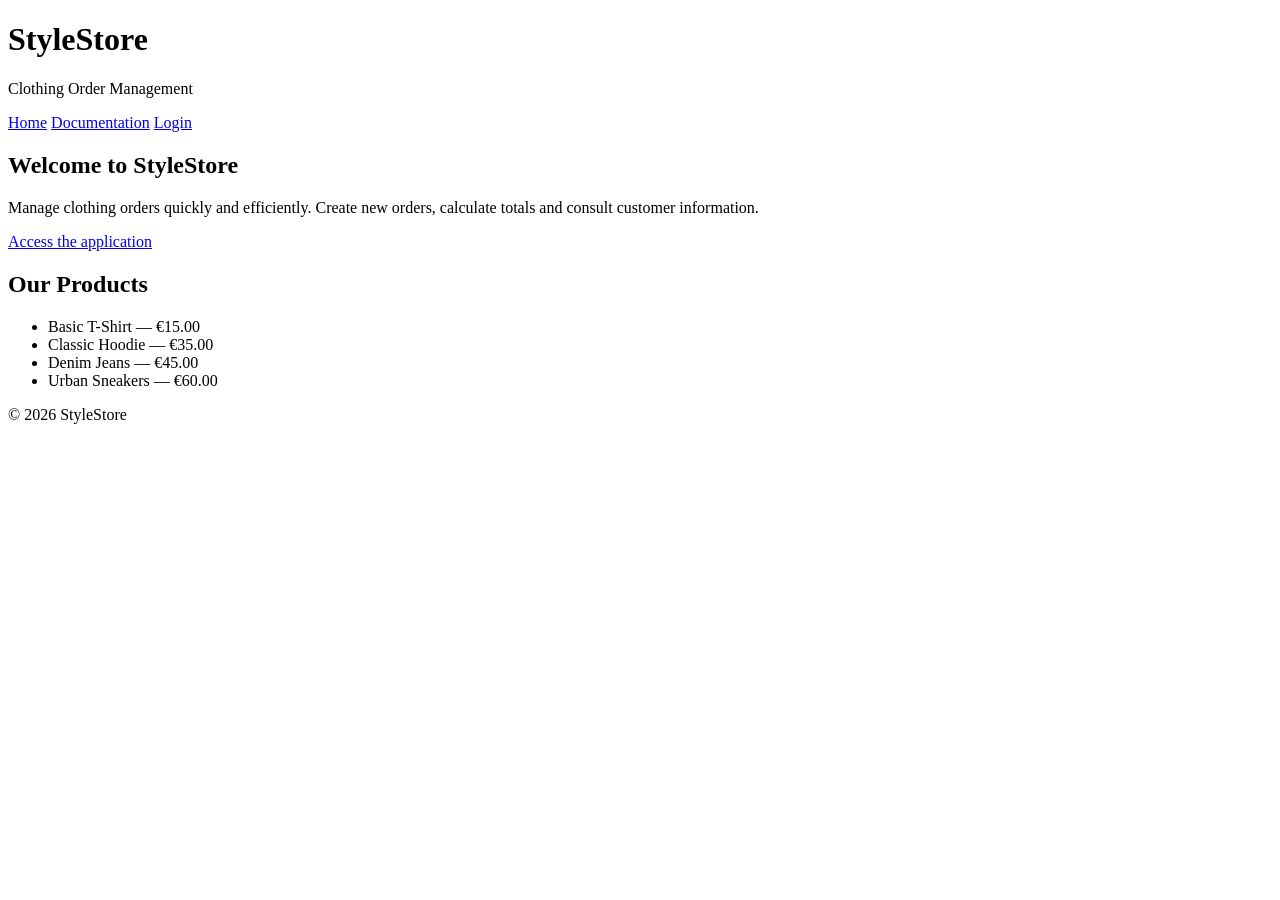
==== application/client/index.html @ 79f74b91 "directories" ====
<!DOCTYPE html>
<html lang="en">
<head>
    <meta charset="UTF-8">
    <meta name="viewport" content="width=device-width, initial-scale=1.0">
    <title>StyleStore | Home</title>
    <link rel="stylesheet" href="css/styles.css">
</head>
<body>
    <header>
        <h1>StyleStore</h1>
        <p>Clothing Order Management</p>
        <nav>
            <a href="index.html">Home</a>
            <a href="documentation.html">Documentation</a>
            <a href="login.html">Login</a>
        </nav>
    </header>

    <main>
        <section>
            <h2>Welcome to StyleStore</h2>
            <p>
                Manage clothing orders quickly and efficiently.
                Create new orders, calculate totals and consult
                customer information.
            </p>
            <a class="button" href="login.html">Access the application</a>
        </section>

        <section>
            <h2>Our Products</h2>
            <ul>
                <li>Basic T-Shirt — €15.00</li>
                <li>Classic Hoodie — €35.00</li>
                <li>Denim Jeans — €45.00</li>
                <li>Urban Sneakers — €60.00</li>
            </ul>
        </section>
    </main>

    <footer>
        <p>&copy; 2026 StyleStore</p>
    </footer>
</body>
</html>
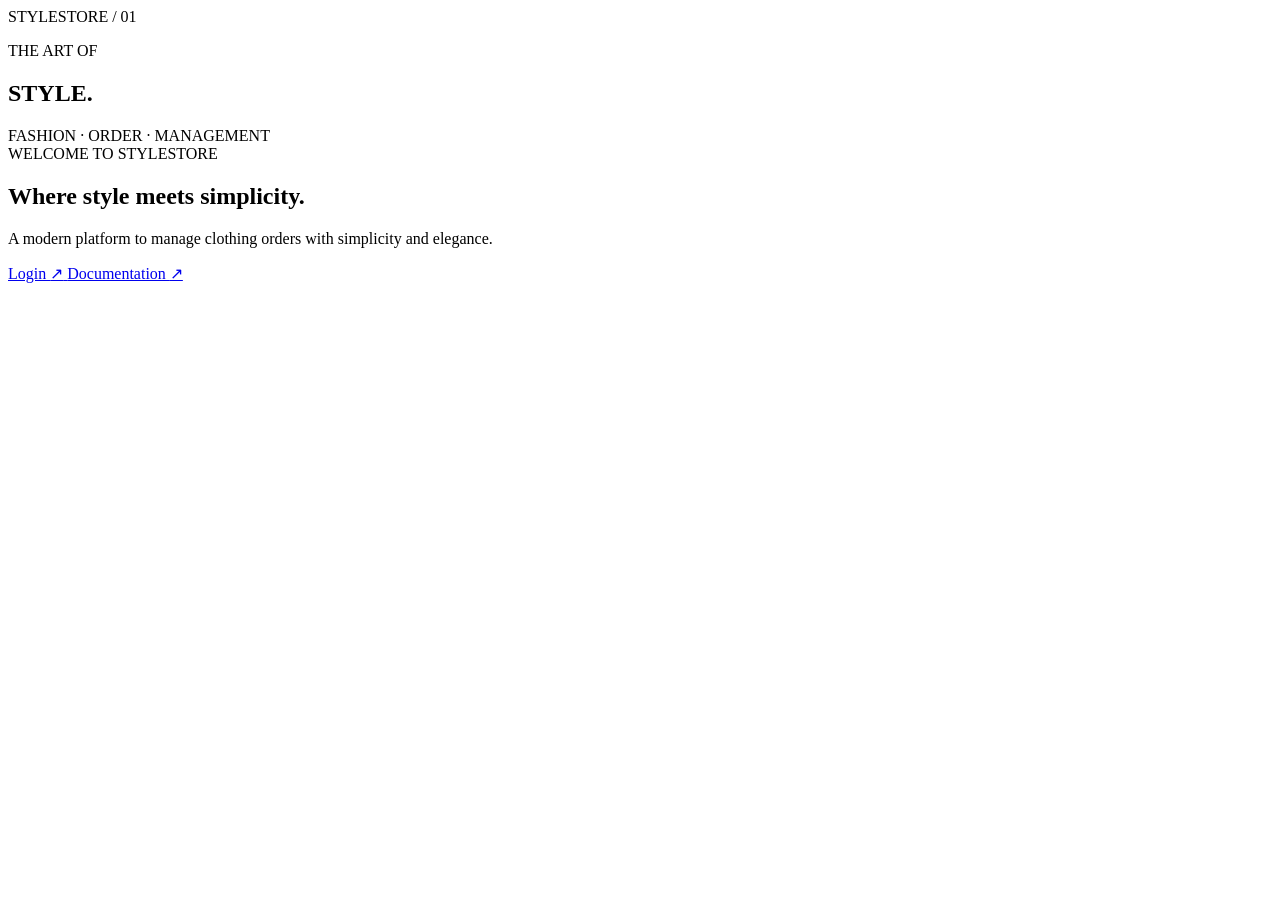
==== commit 8e9c59bf: "add file index, documentation, login" ====
--- a/application/client/index.html
+++ b/application/client/index.html
@@ -4,44 +4,53 @@
 <head>
     <meta charset="UTF-8">
     <meta name="viewport" content="width=device-width, initial-scale=1.0">
-    <title>StyleStore | Home</title>
+    <title>StyleStore | Welcome</title>
     <link rel="stylesheet" href="css/styles.css">
 </head>
-<body>
-    <header>
-        <h1>StyleStore</h1>
-        <p>Clothing Order Management</p>
-        <nav>
-            <a href="index.html">Home</a>
-            <a href="documentation.html">Documentation</a>
-            <a href="login.html">Login</a>
-        </nav>
-    </header>
 
-    <main>
-        <section>
-            <h2>Welcome to StyleStore</h2>
-            <p>
-                Manage clothing orders quickly and efficiently.
-                Create new orders, calculate totals and consult
-                customer information.
-            </p>
-            <a class="button" href="login.html">Access the application</a>
+<body class="home-landing">
+
+    <main class="welcome-card">
+
+        <section class="welcome-visual">
+            <span class="visual-label">STYLESTORE / 01</span>
+
+            <div class="visual-center">
+                <p>THE ART OF</p>
+                <h1>STYLE<span>.</span></h1>
+            </div>
+
+            <span class="visual-footer">FASHION · ORDER · MANAGEMENT</span>
         </section>
 
-        <section>
-            <h2>Our Products</h2>
-            <ul>
-                <li>Basic T-Shirt — €15.00</li>
-                <li>Classic Hoodie — €35.00</li>
-                <li>Denim Jeans — €45.00</li>
-                <li>Urban Sneakers — €60.00</li>
-            </ul>
+        <section class="welcome-content">
+
+            <div>
+                <span class="welcome-tag">WELCOME TO STYLESTORE</span>
+
+                <h2>Where style meets simplicity<span>.</span></h2>
+
+                <p class="welcome-description">
+                    A modern platform to manage clothing orders
+                    with simplicity and elegance.
+                </p>
+
+                <div class="welcome-actions">
+                    <a href="login.html" class="welcome-button login-button">
+                        Login <span>↗</span>
+                    </a>
+
+                    <a href="documentation.html" class="welcome-button documentation-button">
+                        Documentation <span>↗</span>
+                    </a>
+                </div>
+            </div>
+
+            
+
         </section>
+
     </main>
 
-    <footer>
-        <p>&copy; 2026 StyleStore</p>
-    </footer>
 </body>
 </html>
